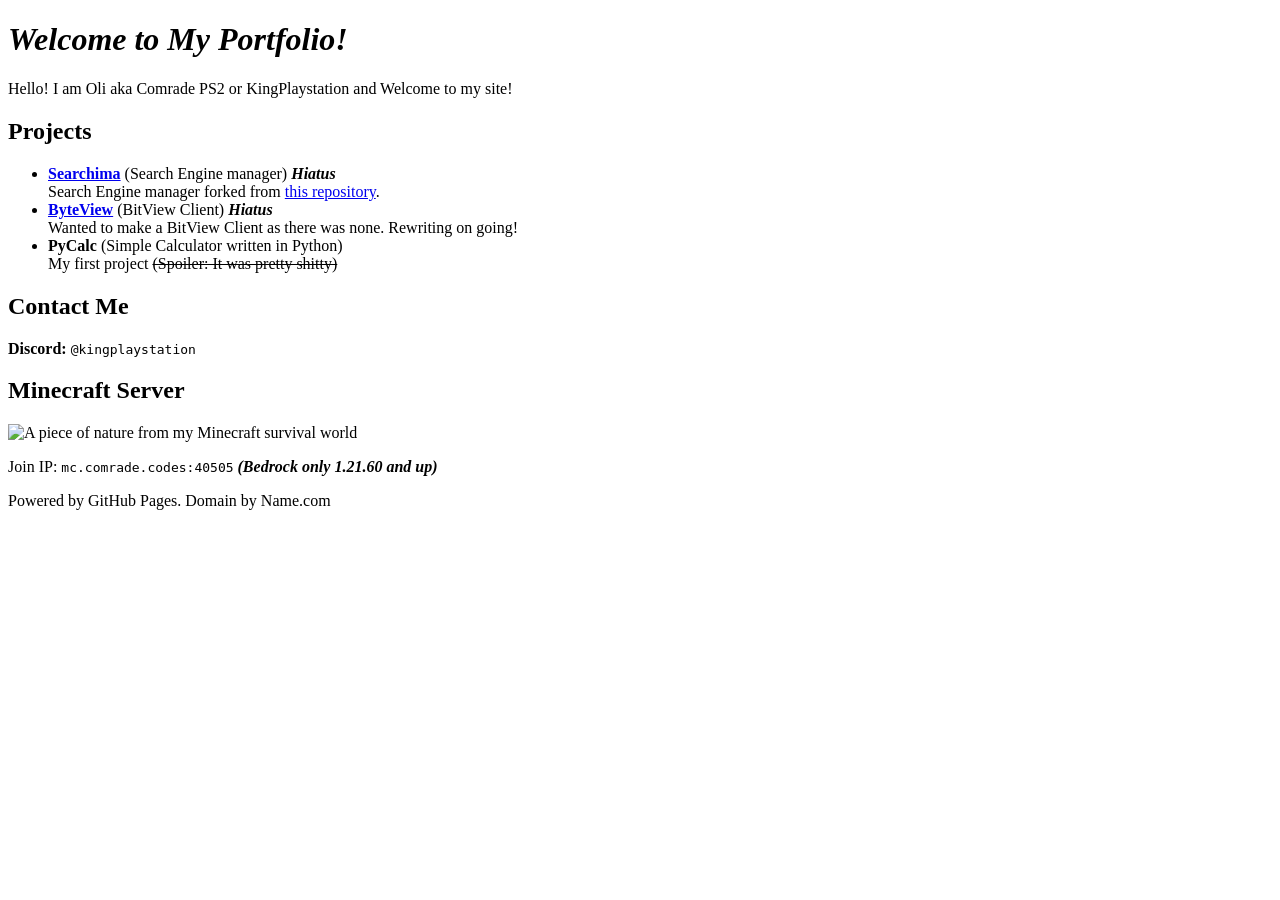
==== docs/index.html @ d0646475 "Update index.html" ====
<!DOCTYPE html>
<html lang="en">
<head>
    <meta charset="UTF-8">
    <meta name="viewport" content="width=device-width, initial-scale=1.0">
    <meta name="description" content="Oli aka Comrade PS2's Infoboard">
    <title>Comrade PS2's Portfolio</title>
</head>
<body>
    <header>
        <h1><em>Welcome to My Portfolio!</em></h1>
        <p>Hello! I am Oli aka Comrade PS2 or KingPlaystation and Welcome to my site!</p>
    </header>
    <section>
        <h2 id="projects">Projects</h2>
        <ul>
            <li><a href="https://github.com/PS2Comrade/Searchima"><strong>Searchima</strong></a> (Search Engine manager) <strong><em>Hiatus</em></strong><br>
                Search Engine manager forked from <a href="https://github.com/evilpie/add-custom-search-engine" target="_blank">this repository</a>.
            </li>
            <li><a href="https://github.com/PS2Comrade/ByteView"><strong>ByteView</strong></a> (BitView Client) <strong><em>Hiatus</em></strong><br>
                Wanted to make a BitView Client as there was none. Rewriting on going!
            </li>
            <li><strong>PyCalc</strong> (Simple Calculator written in Python)<br>
                My first project <del>(Spoiler: It was pretty shitty)</del>
            </li>
        </ul>
    </section>
    <section>
        <h2 id="contact-me">Contact Me</h2>
        <p><strong>Discord:</strong> <code>@kingplaystation</code></p>
    </section>
    <section>
        <h2 id="minecraft-server">Minecraft Server</h2>
        <p><img src="https://preview.redd.it/a-piece-of-nature-from-my-survival-world-v0-ulm4cu7ftxde1.png?width=640&amp;crop=smart&amp;auto=webp&amp;s=c82a8513d805b7cd51805ba17285fb91c2541bb1" alt="A piece of nature from my Minecraft survival world"></p>
        <p>Join IP: <code>mc.comrade.codes:40505</code> <strong><em>(Bedrock only 1.21.60 and up)</em></strong></p>
    </section>
    <footer>
        <p>Powered by GitHub Pages. Domain by Name.com</p>
    </footer>
</body>
</html>
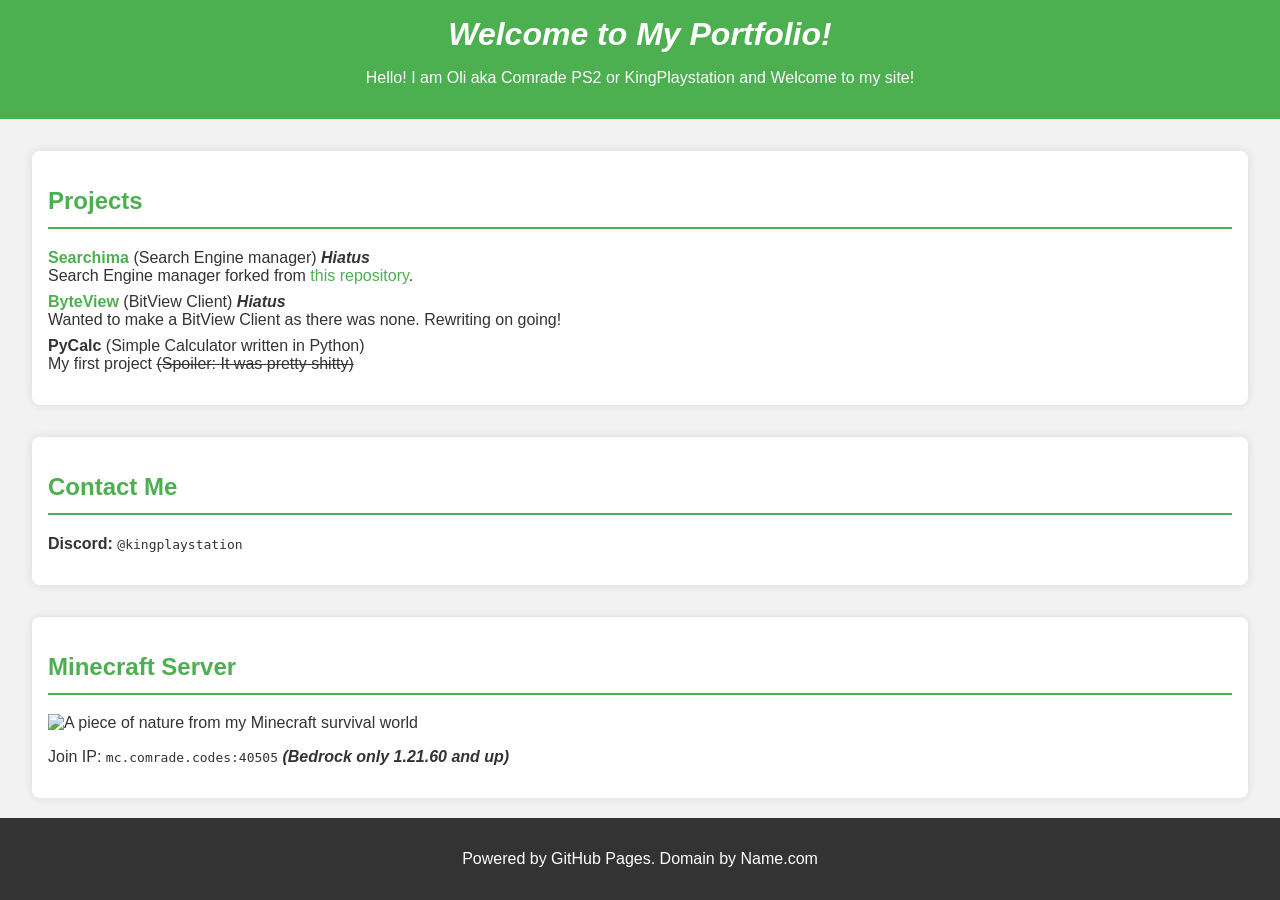
==== commit f409277f: "Update index.html" ====
--- a/docs/index.html
+++ b/docs/index.html
@@ -1,4 +1,5 @@
 <!DOCTYPE html>
+<link rel="stylesheet" href="styles/styles.css">
 <html lang="en">
 <head>
     <meta charset="UTF-8">
--- a/docs/styles/styles.css
+++ b/docs/styles/styles.css
@@ -0,0 +1,68 @@
+/* Style for the entire body */
+body {
+    font-family: Arial, sans-serif;
+    margin: 0;
+    padding: 0;
+    background-color: #f2f2f2;
+    color: #333;
+}
+
+/* Style for the header */
+header {
+    background-color: #4CAF50;
+    color: white;
+    text-align: center;
+    padding: 1em 0;
+}
+
+header h1 {
+    margin: 0;
+    font-size: 2em;
+}
+
+/* Style for the sections */
+section {
+    margin: 2em;
+    padding: 1em;
+    background-color: white;
+    border-radius: 8px;
+    box-shadow: 0 0 10px rgba(0, 0, 0, 0.1);
+}
+
+/* Style for section headers */
+section h2 {
+    color: #4CAF50;
+    border-bottom: 2px solid #4CAF50;
+    padding-bottom: 0.5em;
+}
+
+/* Style for links */
+a {
+    color: #4CAF50;
+    text-decoration: none;
+}
+
+a:hover {
+    text-decoration: underline;
+}
+
+/* Style for list items */
+ul {
+    list-style-type: none;
+    padding: 0;
+}
+
+li {
+    margin: 0.5em 0;
+}
+
+/* Style for the footer */
+footer {
+    text-align: center;
+    padding: 1em 0;
+    background-color: #333;
+    color: white;
+    position: fixed;
+    width: 100%;
+    bottom: 0;
+}
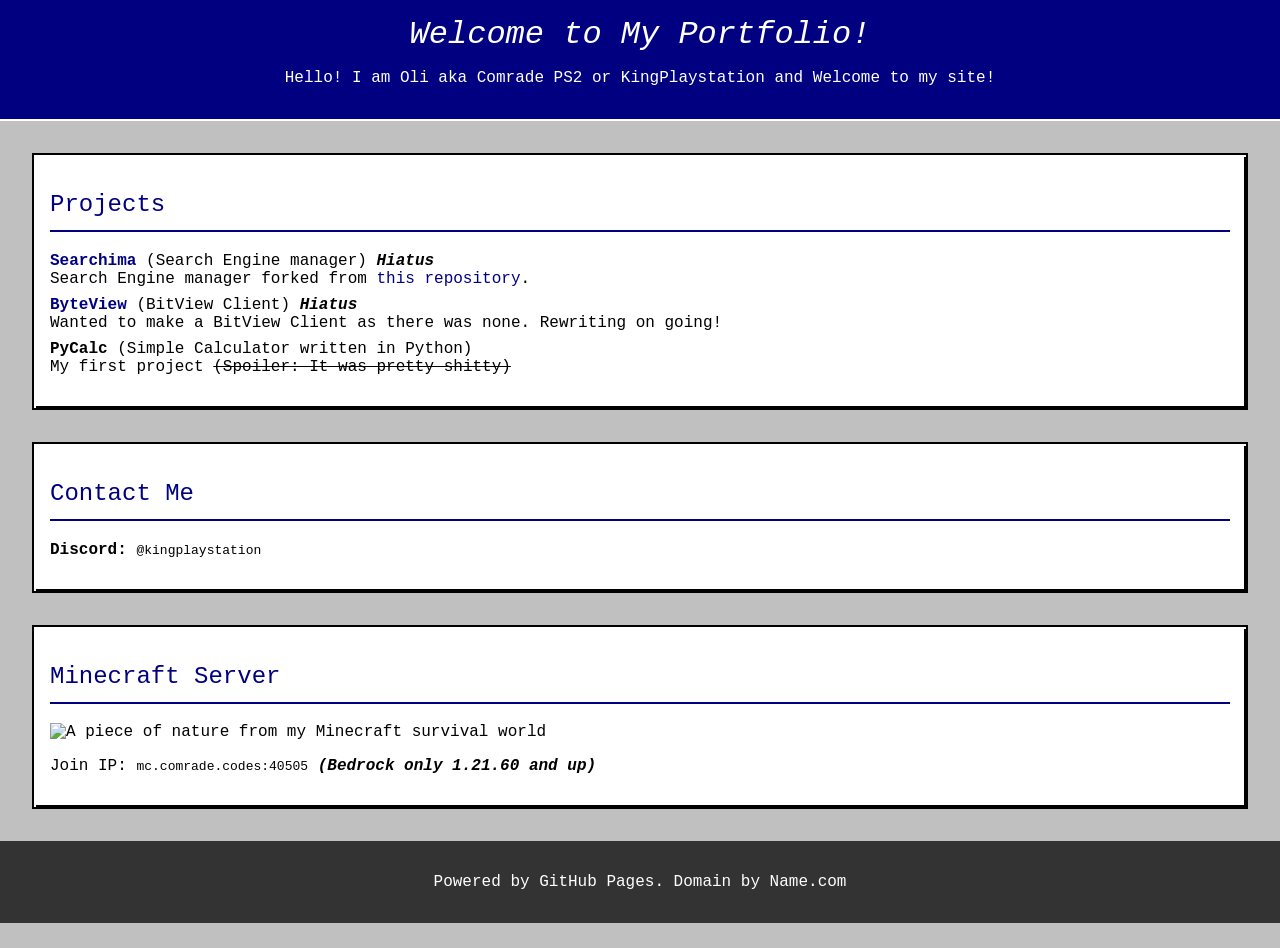
==== commit 1cba8e0a: "Update index.html" ====
--- a/docs/index.html
+++ b/docs/index.html
@@ -1,4 +1,5 @@
 <!DOCTYPE html>
+<link rel="stylesheet" href="https://unpkg.com/98.css@0.1.0/98.css">
 <link rel="stylesheet" href="styles/styles.css">
 <html lang="en">
 <head>
--- a/docs/styles/styles.css
+++ b/docs/styles/styles.css
@@ -1,44 +1,67 @@
+/* Ensure the body and html elements take up the full height */
+html, body {
+    height: 100%;
+    margin: 0;
+    padding: 0;
+}
+
 /* Style for the entire body */
 body {
-    font-family: Arial, sans-serif;
-    margin: 0;
-    padding: 0;
-    background-color: #f2f2f2;
-    color: #333;
+    font-family: 'Terminus', monospace;
+    background-color: #c0c0c0; /* Classic Windows grey */
+    color: #000;
+    padding-bottom: 3em; /* Add padding to ensure space for the footer */
 }
 
-/* Style for the header */
+/* Override 98.css header style */
 header {
-    background-color: #4CAF50;
+    background-color: #000080; /* Windows 9x blue */
     color: white;
     text-align: center;
     padding: 1em 0;
+    border-bottom: 2px solid #fff;
 }
 
 header h1 {
     margin: 0;
     font-size: 2em;
+    font-weight: normal;
 }
 
-/* Style for the sections */
+/* Custom styles for sections */
 section {
     margin: 2em;
     padding: 1em;
-    background-color: white;
-    border-radius: 8px;
-    box-shadow: 0 0 10px rgba(0, 0, 0, 0.1);
+    background-color: #fff;
+    border: 2px solid #000;
+    box-shadow: inset 2px 2px 0 #fff, inset -2px -2px 0 #000; /* Stronger 3D border effect */
 }
 
-/* Style for section headers */
+/* Custom styles for section headers */
 section h2 {
-    color: #4CAF50;
-    border-bottom: 2px solid #4CAF50;
+    color: #000080;
+    border-bottom: 2px solid #000080;
     padding-bottom: 0.5em;
+    font-weight: normal;
 }
 
-/* Style for links */
+/* Custom styles for buttons */
+button {
+    font-family: 'Terminus', monospace;
+    background-color: #c0c0c0;
+    border: 2px solid #000;
+    box-shadow: 1px 1px 0 #fff, -1px -1px 0 #000;
+    padding: 5px 10px;
+    cursor: pointer;
+}
+
+button:hover {
+    background-color: #d0d0d0;
+}
+
+/* Custom styles for links */
 a {
-    color: #4CAF50;
+    color: #000080;
     text-decoration: none;
 }
 
@@ -46,7 +69,7 @@
     text-decoration: underline;
 }
 
-/* Style for list items */
+/* Custom styles for list items */
 ul {
     list-style-type: none;
     padding: 0;
@@ -56,13 +79,13 @@
     margin: 0.5em 0;
 }
 
-/* Style for the footer */
+/* Custom styles for the footer */
 footer {
     text-align: center;
     padding: 1em 0;
     background-color: #333;
     color: white;
-    position: fixed;
+    position: relative; /* Change from absolute to relative */
     width: 100%;
     bottom: 0;
 }
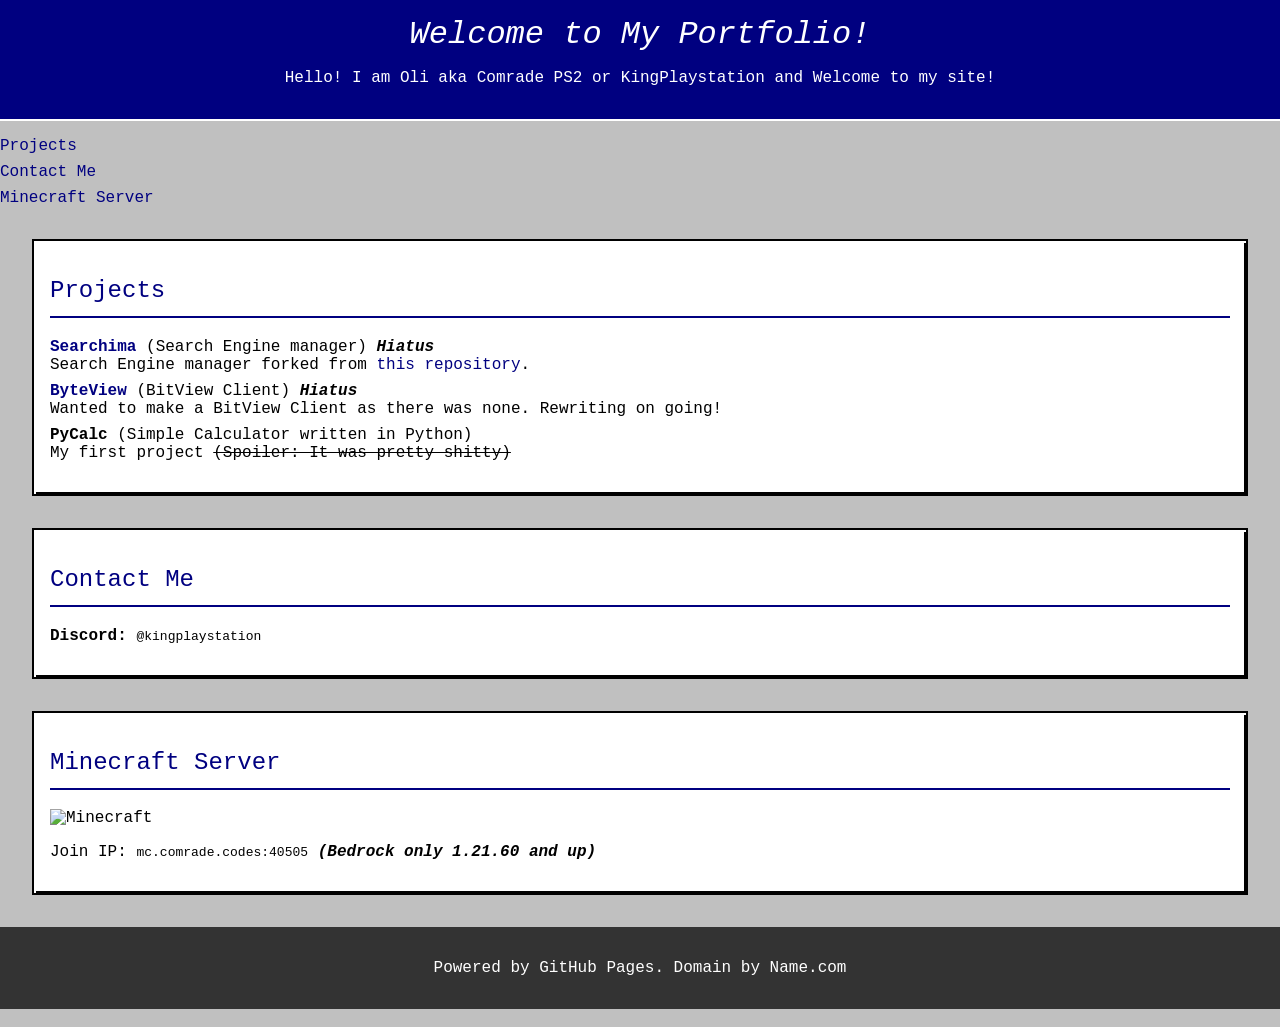
==== commit bebfd5be: "Update index.html" ====
--- a/docs/index.html
+++ b/docs/index.html
@@ -13,6 +13,13 @@
         <h1><em>Welcome to My Portfolio!</em></h1>
         <p>Hello! I am Oli aka Comrade PS2 or KingPlaystation and Welcome to my site!</p>
     </header>
+    <nav>
+        <ul>
+            <li><a href="#projects">Projects</a></li>
+            <li><a href="#contact-me">Contact Me</a></li>
+            <li><a href="#minecraft-server">Minecraft Server</a></li>
+        </ul>
+    </nav>
     <section>
         <h2 id="projects">Projects</h2>
         <ul>
@@ -33,11 +40,10 @@
     </section>
     <section>
         <h2 id="minecraft-server">Minecraft Server</h2>
-        <p><img src="https://preview.redd.it/a-piece-of-nature-from-my-survival-world-v0-ulm4cu7ftxde1.png?width=640&amp;crop=smart&amp;auto=webp&amp;s=c82a8513d805b7cd51805ba17285fb91c2541bb1" alt="A piece of nature from my Minecraft survival world"></p>
+        <p><img src="https://preview.redd.it/a-piece-of-nature-from-my-survival-world-v0-ulm4cu7ftxde1.png?width=640&amp;crop=smart&amp;auto=webp&amp;s=c82a8513d805b7cd51805ba17285fb91c2541bb1" alt="Minecraft"></p>
         <p>Join IP: <code>mc.comrade.codes:40505</code> <strong><em>(Bedrock only 1.21.60 and up)</em></strong></p>
     </section>
     <footer>
         <p>Powered by GitHub Pages. Domain by Name.com</p>
     </footer>
 </body>
-</html>
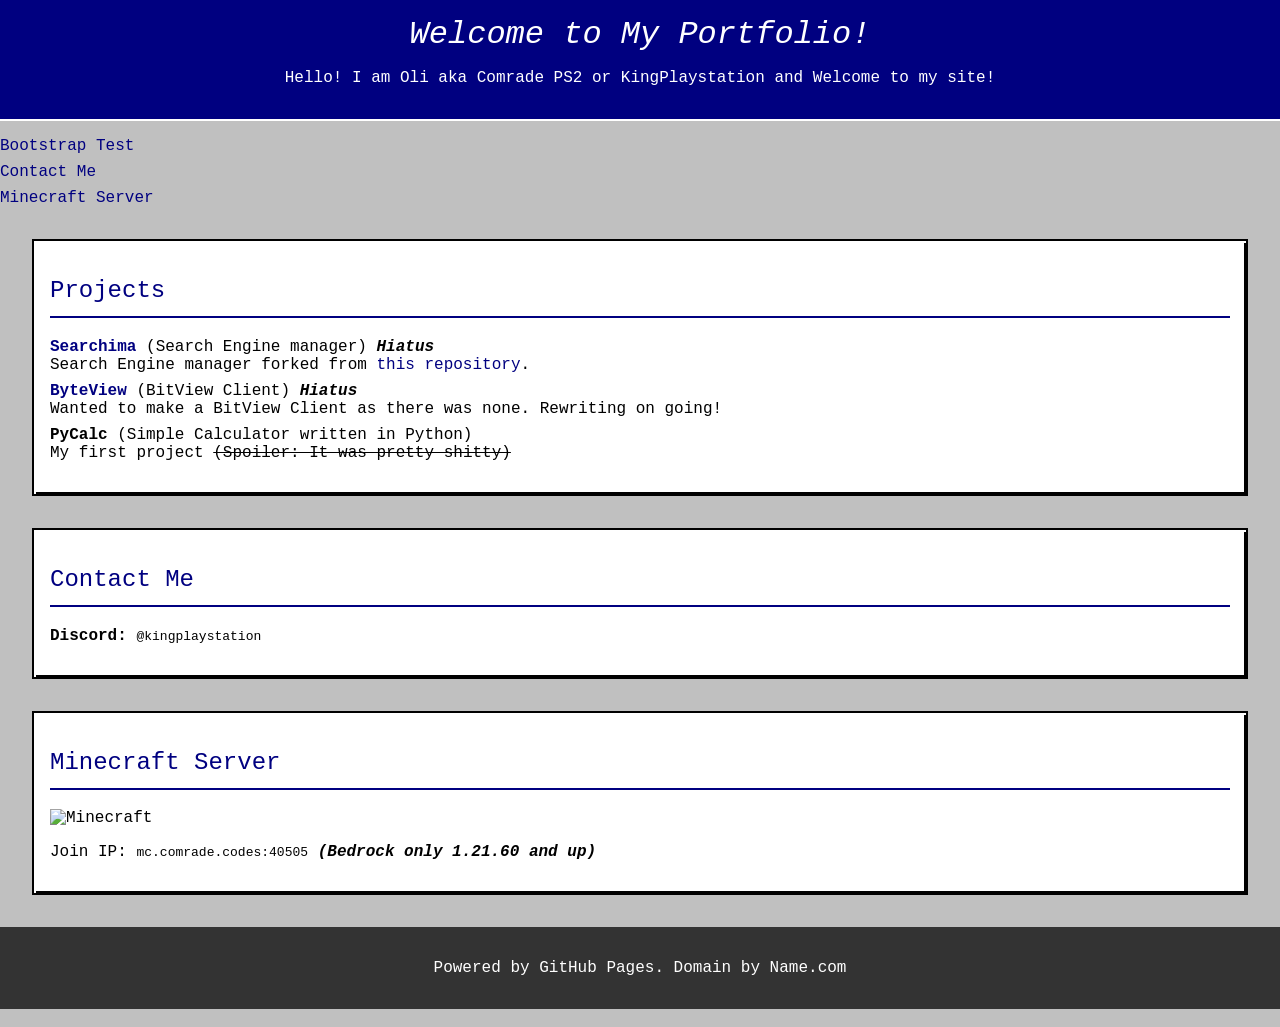
==== commit deed28a1: "Update index.html" ====
--- a/docs/index.html
+++ b/docs/index.html
@@ -15,7 +15,7 @@
     </header>
     <nav>
         <ul>
-            <li><a href="#projects">Projects</a></li>
+            <li><a href="https://getbootstrap.com">Bootstrap Test</a></li>
             <li><a href="#contact-me">Contact Me</a></li>
             <li><a href="#minecraft-server">Minecraft Server</a></li>
         </ul>
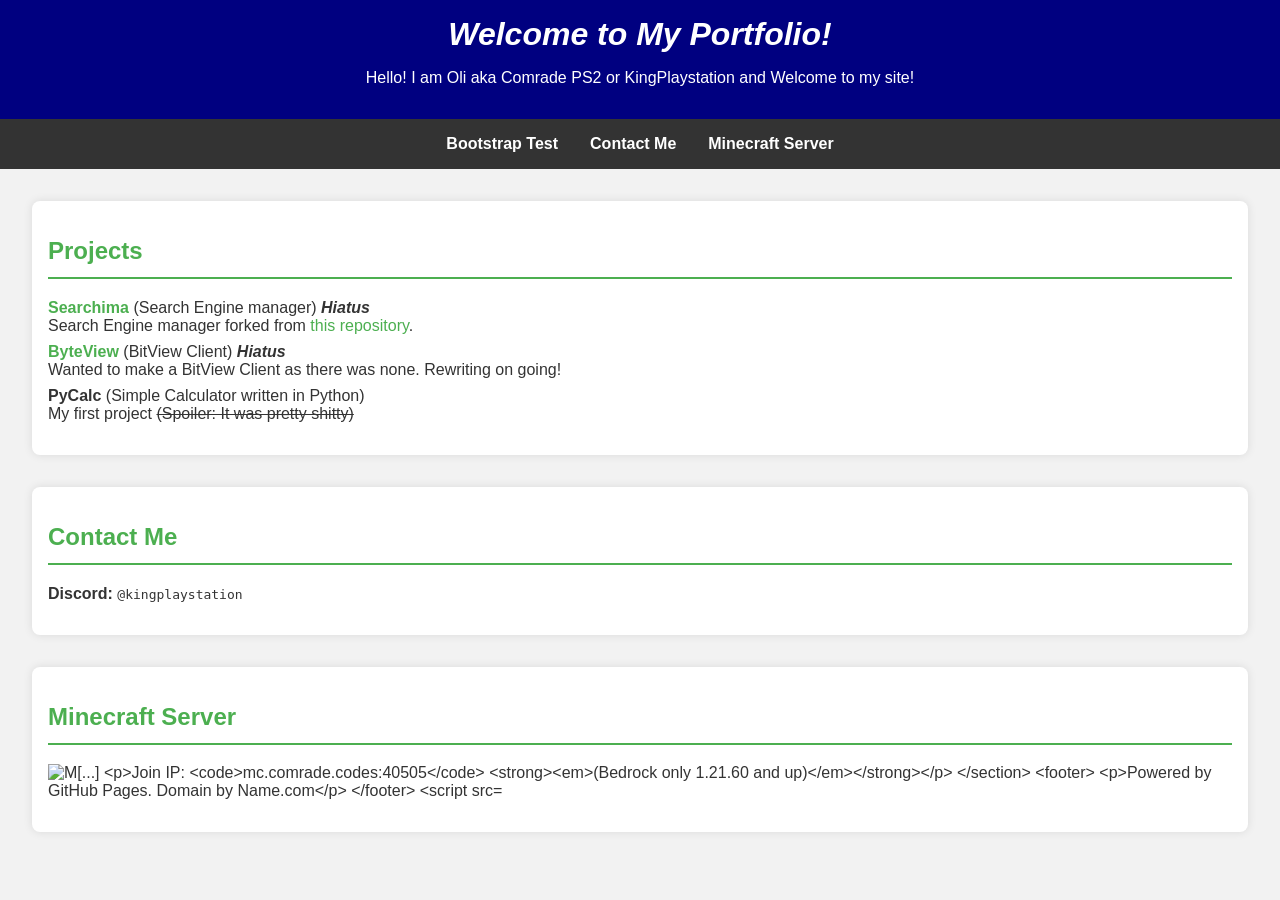
==== commit c438b74a: "Update index.html" ====
--- a/docs/index.html
+++ b/docs/index.html
@@ -9,7 +9,7 @@
     <title>Comrade PS2's Portfolio</title>
 </head>
 <body>
-    <header>
+    <header class="hover-card">
         <h1><em>Welcome to My Portfolio!</em></h1>
         <p>Hello! I am Oli aka Comrade PS2 or KingPlaystation and Welcome to my site!</p>
     </header>
@@ -40,10 +40,12 @@
     </section>
     <section>
         <h2 id="minecraft-server">Minecraft Server</h2>
-        <p><img src="https://preview.redd.it/a-piece-of-nature-from-my-survival-world-v0-ulm4cu7ftxde1.png?width=640&amp;crop=smart&amp;auto=webp&amp;s=c82a8513d805b7cd51805ba17285fb91c2541bb1" alt="Minecraft"></p>
+        <p><img src="https://preview.redd.it/a-piece-of-nature-from-my-survival-world-v0-ulm4cu7ftxde1.png?width=640&amp;crop=smart&amp;auto=webp&amp;s=c82a8513d805b7cd51805ba17285fb91c2541bb1" alt="M[...]
         <p>Join IP: <code>mc.comrade.codes:40505</code> <strong><em>(Bedrock only 1.21.60 and up)</em></strong></p>
     </section>
     <footer>
         <p>Powered by GitHub Pages. Domain by Name.com</p>
     </footer>
+    <script src="scripts/hoverEffect.js"></script>
 </body>
+</html>
--- a/docs/styles/styles.css
+++ b/docs/styles/styles.css
@@ -1,67 +1,44 @@
-/* Ensure the body and html elements take up the full height */
-html, body {
-    height: 100%;
+/* Style for the entire body */
+body {
+    font-family: Arial, sans-serif;
     margin: 0;
     padding: 0;
+    background-color: #f2f2f2;
+    color: #333;
 }
 
-/* Style for the entire body */
-body {
-    font-family: 'Terminus', monospace;
-    background-color: #c0c0c0; /* Classic Windows grey */
-    color: #000;
-    padding-bottom: 3em; /* Add padding to ensure space for the footer */
-}
-
-/* Override 98.css header style */
+/* Style for the header */
 header {
-    background-color: #000080; /* Windows 9x blue */
+    background-color: #000080;
     color: white;
     text-align: center;
     padding: 1em 0;
-    border-bottom: 2px solid #fff;
 }
 
 header h1 {
     margin: 0;
     font-size: 2em;
-    font-weight: normal;
 }
 
-/* Custom styles for sections */
+/* Style for the sections */
 section {
     margin: 2em;
     padding: 1em;
-    background-color: #fff;
-    border: 2px solid #000;
-    box-shadow: inset 2px 2px 0 #fff, inset -2px -2px 0 #000; /* Stronger 3D border effect */
+    background-color: white;
+    border-radius: 8px;
+    box-shadow: 0 0 10px rgba(0, 0, 0, 0.1);
 }
 
-/* Custom styles for section headers */
+/* Style for section headers */
 section h2 {
-    color: #000080;
-    border-bottom: 2px solid #000080;
+    color: #4CAF50;
+    border-bottom: 2px solid #4CAF50;
     padding-bottom: 0.5em;
-    font-weight: normal;
 }
 
-/* Custom styles for buttons */
-button {
-    font-family: 'Terminus', monospace;
-    background-color: #c0c0c0;
-    border: 2px solid #000;
-    box-shadow: 1px 1px 0 #fff, -1px -1px 0 #000;
-    padding: 5px 10px;
-    cursor: pointer;
-}
-
-button:hover {
-    background-color: #d0d0d0;
-}
-
-/* Custom styles for links */
+/* Style for links */
 a {
-    color: #000080;
+    color: #4CAF50;
     text-decoration: none;
 }
 
@@ -69,7 +46,7 @@
     text-decoration: underline;
 }
 
-/* Custom styles for list items */
+/* Style for list items */
 ul {
     list-style-type: none;
     padding: 0;
@@ -79,13 +56,45 @@
     margin: 0.5em 0;
 }
 
-/* Custom styles for the footer */
+/* Style for the footer */
 footer {
     text-align: center;
     padding: 1em 0;
     background-color: #333;
     color: white;
-    position: relative; /* Change from absolute to relative */
+    position: relative;
     width: 100%;
     bottom: 0;
 }
+
+/* Add this to your styles.css file */
+
+/* Add this to your styles.css file */
+
+/* Style for the navigation bar */
+nav {
+    background-color: #333;
+    padding: 1em;
+}
+
+nav ul {
+    list-style-type: none;
+    margin: 0;
+    padding: 0;
+    display: flex;
+    justify-content: center;
+}
+
+nav ul li {
+    margin: 0 1em;
+}
+
+nav ul li a {
+    color: white;
+    text-decoration: none;
+    font-weight: bold;
+}
+
+nav ul li a:hover {
+    text-decoration: underline;
+}
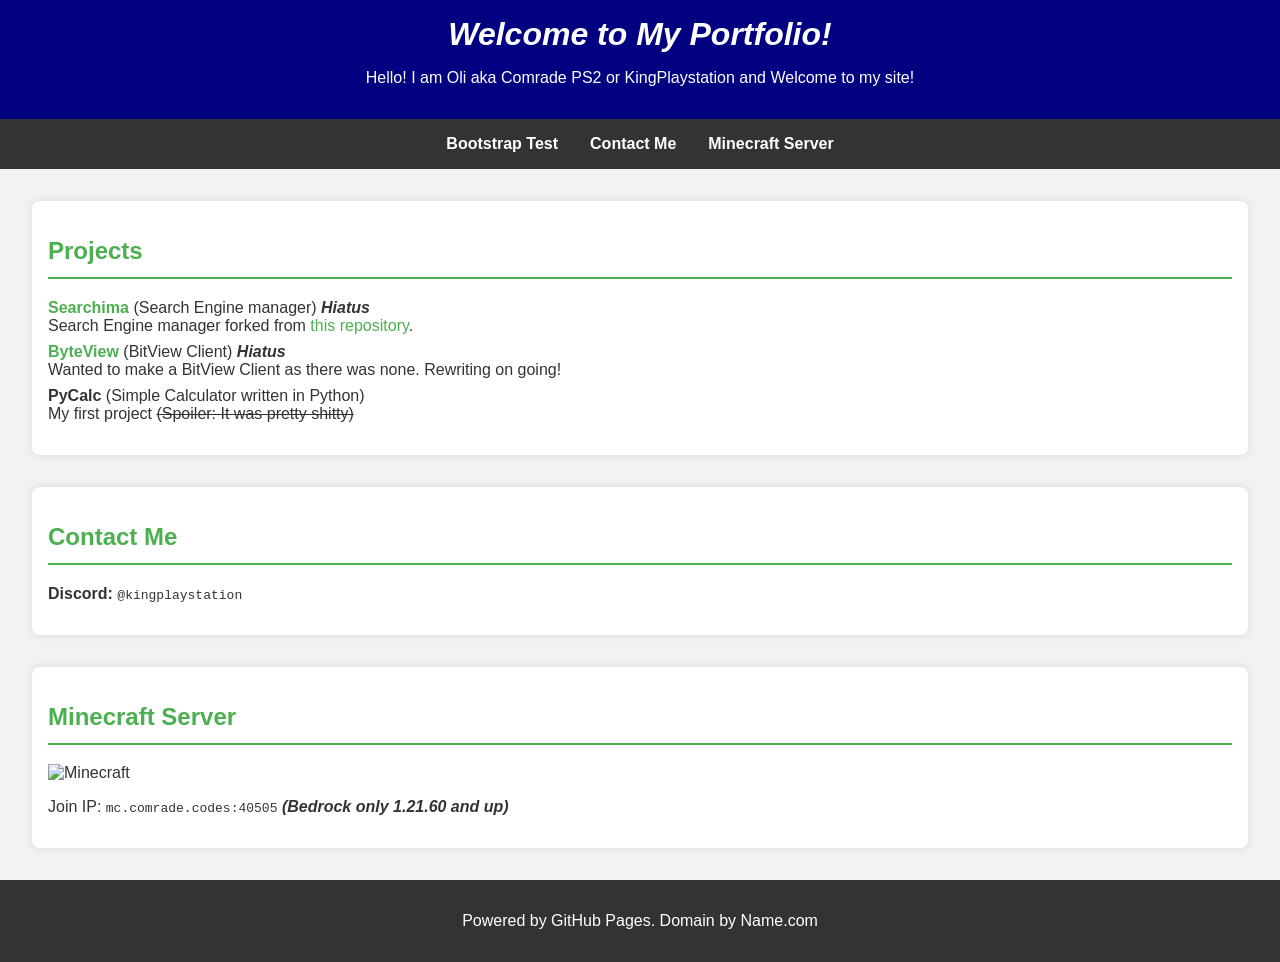
==== commit f5f67a93: "Update index.html" ====
--- a/docs/index.html
+++ b/docs/index.html
@@ -40,7 +40,7 @@
     </section>
     <section>
         <h2 id="minecraft-server">Minecraft Server</h2>
-        <p><img src="https://preview.redd.it/a-piece-of-nature-from-my-survival-world-v0-ulm4cu7ftxde1.png?width=640&amp;crop=smart&amp;auto=webp&amp;s=c82a8513d805b7cd51805ba17285fb91c2541bb1" alt="M[...]
+        <p><img src="https://preview.redd.it/a-piece-of-nature-from-my-survival-world-v0-ulm4cu7ftxde1.png?width=640&amp;crop=smart&amp;auto=webp&amp;s=c82a8513d805b7cd51805ba17285fb91c2541bb1" alt="Minecraft"></p>
         <p>Join IP: <code>mc.comrade.codes:40505</code> <strong><em>(Bedrock only 1.21.60 and up)</em></strong></p>
     </section>
     <footer>
--- a/docs/styles/styles.css
+++ b/docs/styles/styles.css
@@ -67,10 +67,6 @@
     bottom: 0;
 }
 
-/* Add this to your styles.css file */
-
-/* Add this to your styles.css file */
-
 /* Style for the navigation bar */
 nav {
     background-color: #333;
@@ -98,3 +94,9 @@
 nav ul li a:hover {
     text-decoration: underline;
 }
+
+/* 3D hover effect styles */
+.hover-card {
+    perspective: 1000px;
+    transition: transform 0.5s;
+}
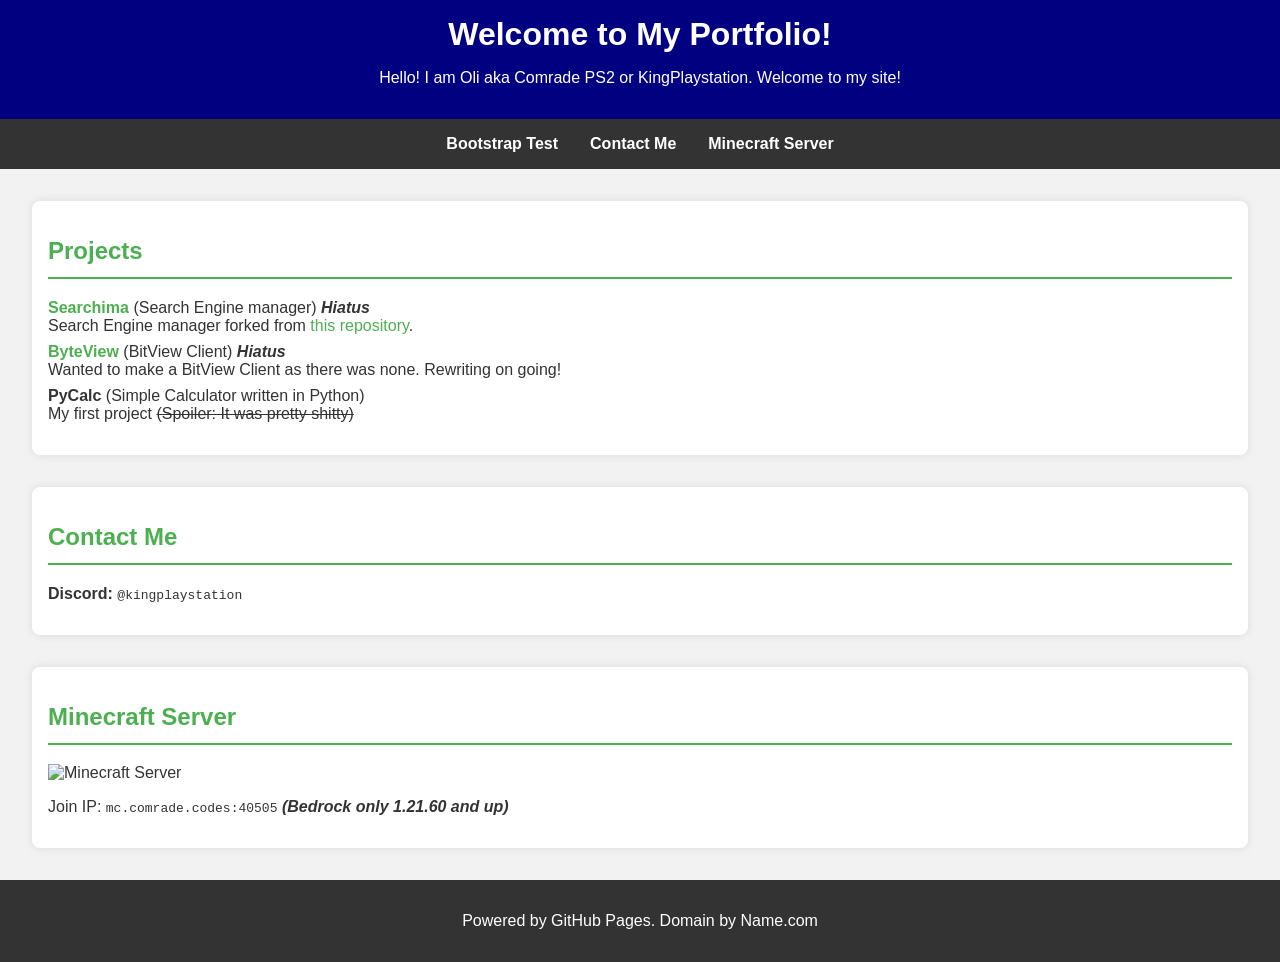
==== commit 03f9f531: "Update index.html" ====
--- a/docs/index.html
+++ b/docs/index.html
@@ -1,17 +1,17 @@
 <!DOCTYPE html>
-<link rel="stylesheet" href="https://unpkg.com/98.css@0.1.0/98.css">
-<link rel="stylesheet" href="styles/styles.css">
 <html lang="en">
 <head>
     <meta charset="UTF-8">
     <meta name="viewport" content="width=device-width, initial-scale=1.0">
     <meta name="description" content="Oli aka Comrade PS2's Infoboard">
     <title>Comrade PS2's Portfolio</title>
+    <link rel="stylesheet" href="https://cdnjs.cloudflare.com/ajax/libs/font-awesome/6.0.0-beta3/css/all.min.css">
+    <link rel="stylesheet" href="styles/styles.css">
 </head>
 <body>
     <header class="hover-card">
-        <h1><em>Welcome to My Portfolio!</em></h1>
-        <p>Hello! I am Oli aka Comrade PS2 or KingPlaystation and Welcome to my site!</p>
+        <h1>Welcome to My Portfolio!</h1>
+        <p>Hello! I am Oli aka Comrade PS2 or KingPlaystation. Welcome to my site!</p>
     </header>
     <nav>
         <ul>
@@ -40,7 +40,7 @@
     </section>
     <section>
         <h2 id="minecraft-server">Minecraft Server</h2>
-        <p><img src="https://preview.redd.it/a-piece-of-nature-from-my-survival-world-v0-ulm4cu7ftxde1.png?width=640&amp;crop=smart&amp;auto=webp&amp;s=c82a8513d805b7cd51805ba17285fb91c2541bb1" alt="Minecraft"></p>
+        <p><img src="https://preview.redd.it/a-piece-of-nature-from-my-survival-world-v0-ulm4cu7ftxde1.png?width=640&crop=smart&auto=webp&s=c82a8513d805b7cd51805ba17285fb91c2541bb1" alt="Minecraft Server"></p>
         <p>Join IP: <code>mc.comrade.codes:40505</code> <strong><em>(Bedrock only 1.21.60 and up)</em></strong></p>
     </section>
     <footer>
